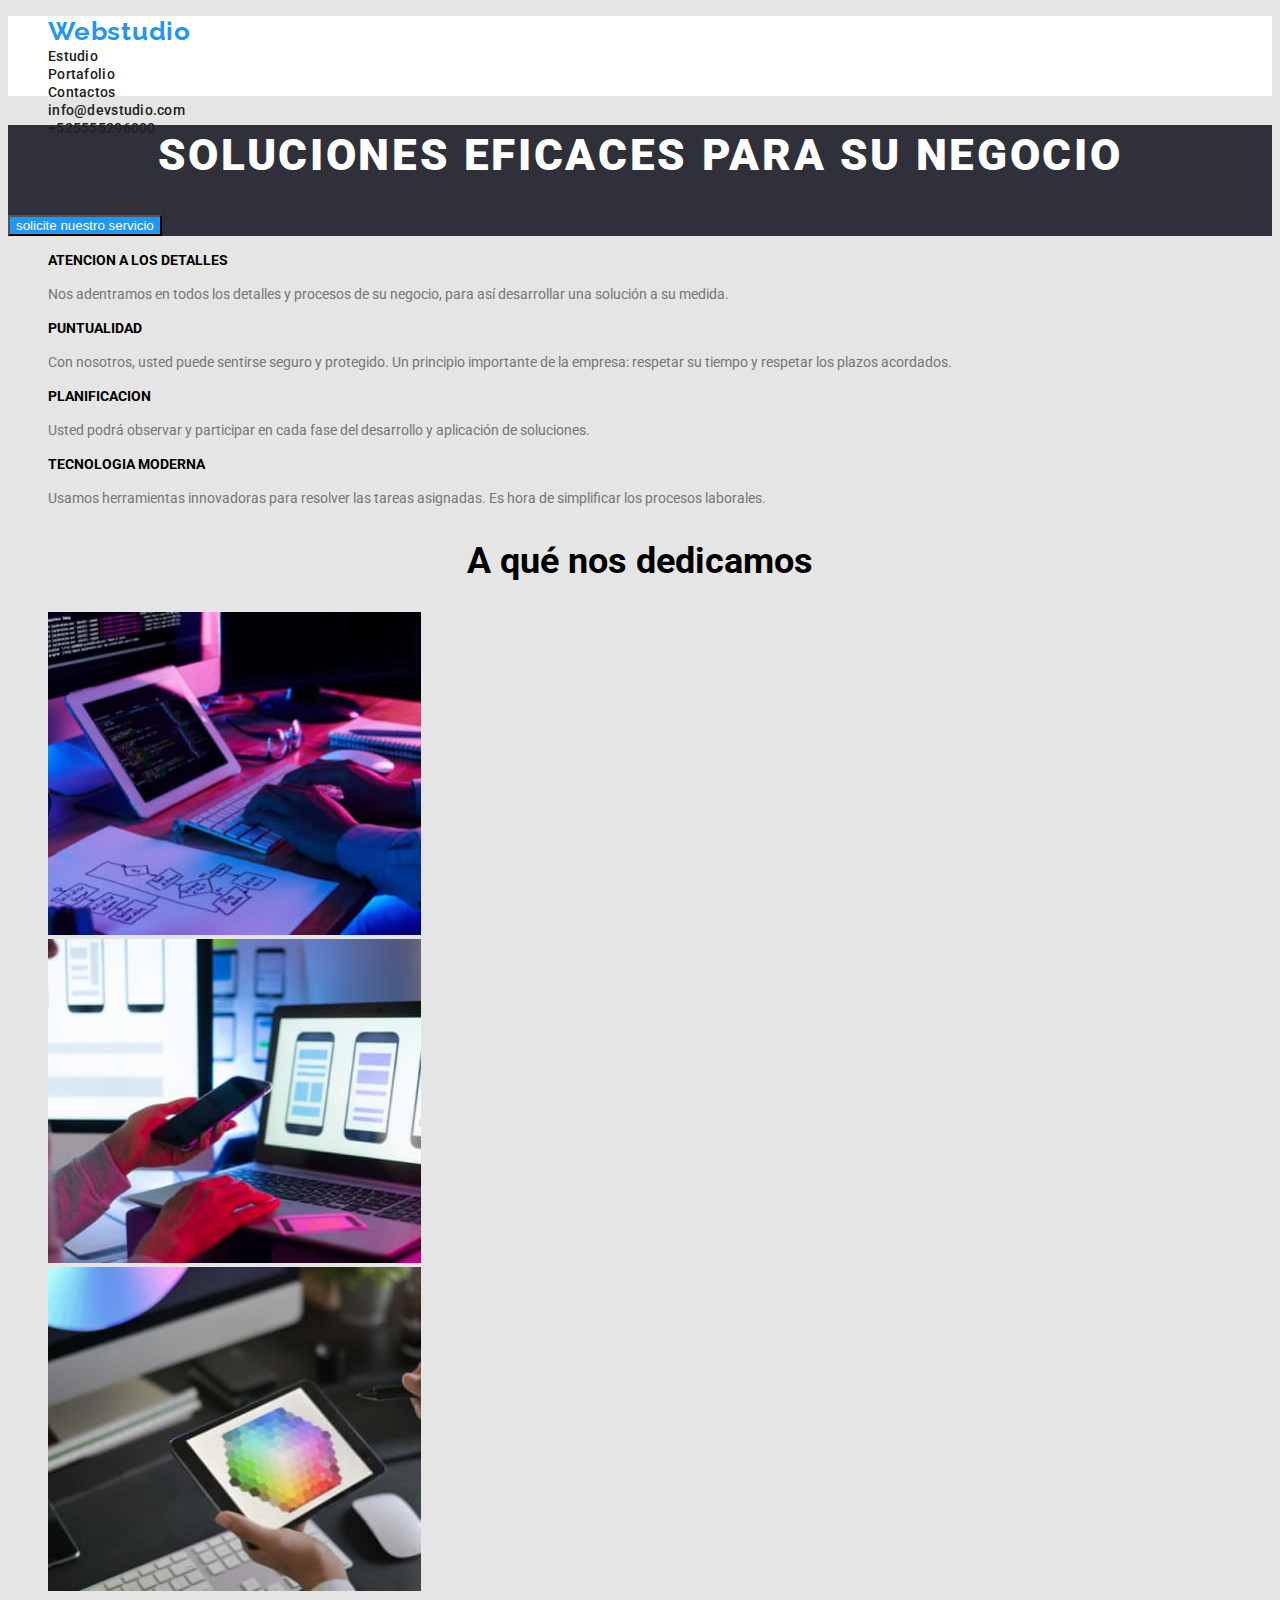
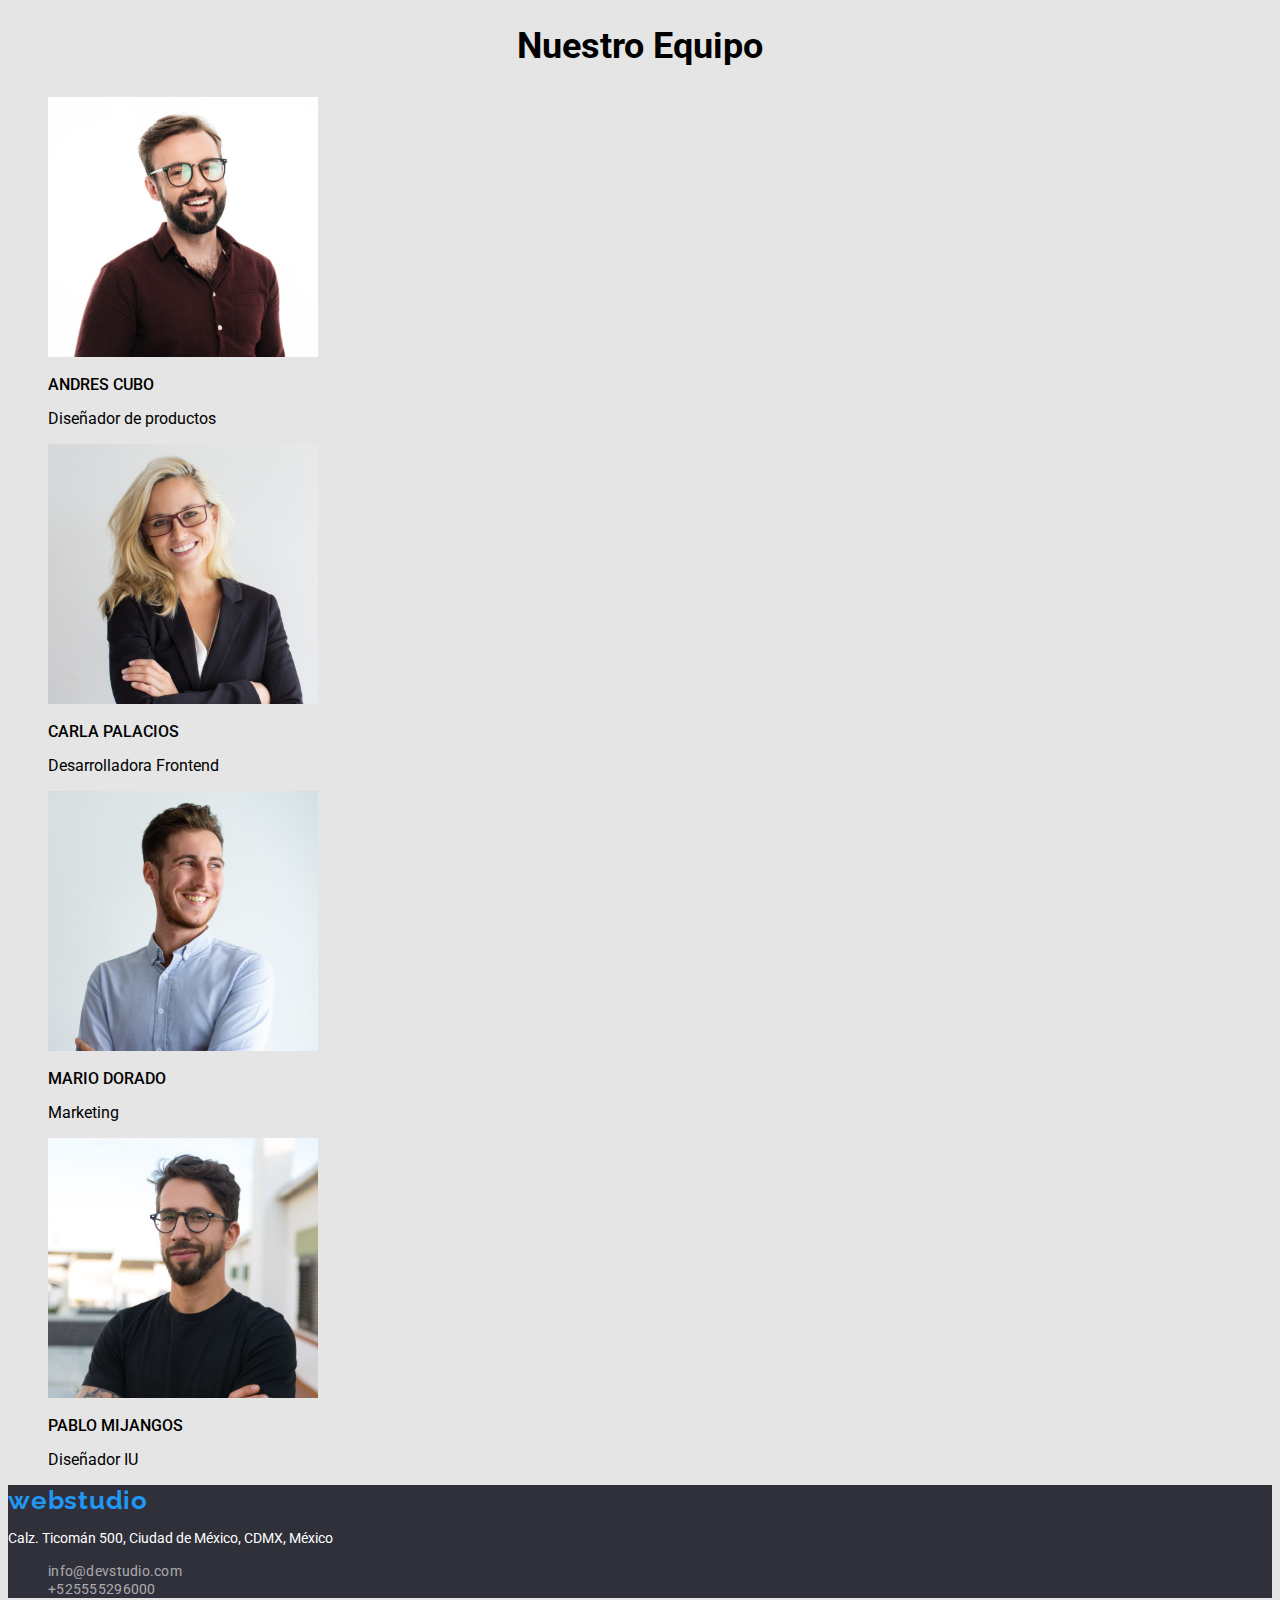
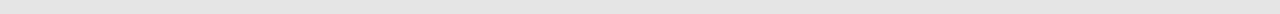
==== index.html @ c9ee7bdf "tarea segunda revision" ====
<!DOCTYPE html>
<html lang="en">
  <head>
    <meta charset="UTF-8" />
    <meta http-equiv="X-UA-Compatible" content="IE=edge" />
    <meta name="viewport" content="width=device-width, initial-scale=1.0" />
    <title>Devstudio</title>
    <link rel="stylesheet" href="./css/styles.css" />
    <!--carga la hoja de estilos de la pagina-->
    <!--carga de fuentes paginas-->
    <link
      href="https://fonts.googleapis.com/css2?family=Raleway:wght@400;700&family=Roboto:wght@400;500;700;900&display=swap"
      rel="stylesheet"
    />
  </head>
  <body>
    <header class="header">
      <!--contiene la navegacion principal de la pagina-->
      <nav class="navegacion-principal">
        <ul class="enlaces">
          <li><a class="webstudio" href="index.html">Webstudio</a></li>
          <li>
            <a href="studio.html" target="_blank" rel="noreferrer noopener"
              >Estudio</a
            >
          </li>
          <li>
            <a href="portafolio.html" target="_blank" rel="noreferrer noopener"
              >Portafolio</a
            >
          </li>
          <li>
            <a href="contactos.html" target="_blank" rel="noreferrer noopener"
              >Contactos</a
            >
          </li>
          <!--contiene el correo y el numero de contacto-->
          <li><a href="mailto:info@devstudio.com">info@devstudio.com</a></li>
          <li><a href="tel:+525555296000">+525555296000</a></li>
          <!--cierra el contenedor del correo y el numero de contacto-->
        </ul>
      </nav>
    </header>
    <!--cierra la navegacion principal de la pagina-->
    <main>
      <!--menu principal de la pagina-->
      <section class="seccion-principal">
        <!--<img src="./images/BgTitulo.jpg" alt="background titulo principal" />-->
        <h1>soluciones eficaces para su negocio</h1>
        <button class="servicio" type="button">
          solicite nuestro servicio
        </button>
      </section>
      <section class="Caracteristicas">
        <!--seccion servicios-->
        <ul class="cualidades">
          <li>
            <h3>atencion a los detalles</h3>
            <p>
              Nos adentramos en todos los detalles y procesos de su negocio,
              para así desarrollar una solución a su medida.
            </p>
          </li>
          <li>
            <h3>puntualidad</h3>
            <p>
              Con nosotros, usted puede sentirse seguro y protegido. Un
              principio importante de la empresa: respetar su tiempo y respetar
              los plazos acordados.
            </p>
          </li>
          <li>
            <h3>planificacion</h3>
            <p>
              Usted podrá observar y participar en cada fase del desarrollo y
              aplicación de soluciones.
            </p>
          </li>
          <li>
            <h3>tecnologia moderna</h3>
            <p>
              Usamos herramientas innovadoras para resolver las tareas
              asignadas. Es hora de simplificar los procesos laborales.
            </p>
          </li>
        </ul>
      </section>
      <!--cierra seccion servicios-->
      <div class="productos">
        <!--A qué nos dedicamos-->
        <h2>A qué nos dedicamos</h2>
        <ul class="imagenes-producto">
          <li>
            <img
              class="aplicaciones"
              src="./images/DiseñoWeb.jpg"
              alt="diseño_web"
            />
          </li>
          <li>
            <img
              class="aplicaciones"
              src="./images/DiseñoMobile.jpg"
              alt="aplicaciones_mobiles"
            />
          </li>
          <li>
            <img
              class="aplicaciones"
              src="./images/PantallaTactil.jpg"
              alt="pantalla_tactil"
            />
          </li>
        </ul>
        <!--cierra a qué nos dedicamos-->
      </div>

      <section class="nuestro-equipo">
        <h2>Nuestro Equipo</h2>
        <ul class="equipo">
          <li>
            <!--andres cubo-->
            <img
              class="integrantes-equipo"
              src="./images/AndresCubo.jpg"
              alt="AndresCubo"
            />
            <h3>Andres Cubo</h3>
            <p>Diseñador de productos</p>
          </li>

          <li>
            <img
              class="integrantes-equipo"
              src="./images/CarlaPalacios.jpg"
              alt="CarlaPalacios"
            />
            <h3>Carla Palacios</h3>
            <p>Desarrolladora Frontend</p>
          </li>
          <li>
            <!--mario dorado-->
            <img
              class="integrantes-equipo"
              src="./images/MarioDorado.jpg"
              alt="MarioDorado"
            />
            <h3>Mario Dorado</h3>
            <p>Marketing</p>
          </li>
          <li>
            <!--pablo mijangos-->
            <img
              class="integrantes-equipo"
              src="./images/PabloMijangos.jpg"
              alt="PabloMijangos"
            />
            <h3>Pablo Mijangos</h3>
            <p>Diseñador IU</p>
          </li>
        </ul>
      </section>
    </main>
    <!-- cierra el menu principal de la pagina-->
    <footer class="footer">
      <a class="webstudio" href="index.html">webstudio</a>
      <address>
        <p>Calz. Ticomán 500, Ciudad de México, CDMX, México</p>
        <ul class="contactos">
          <li>
            <a class="contactame" href="mailto:info@devstudio.com"
              >info@devstudio.com</a
            >
          </li>
          <li>
            <a class="contactame" href="tel:+525555296000">+525555296000</a>
          </li>
        </ul>
      </address>
    </footer>
  </body>
</html>
---- css/styles.css ----
:root{
    --colorfondopagina:#E5E5E5;
    --colorheader:#fff;
    --fuenteRaleway:font-family: 'Raleway', sans-serif;/*fuente de la cabecera de la pagina*/
    --fuentegeneral:font-family: 'Roboto', sans-serif;/*fuente general para la pagina*/
}
body{
    background-color: var(--colorfondopagina);
}
/*Estilos index.html*/
/*header*/
.header{
    max-width: 100%;
    height: 80px;
    left: 0px;
    top: 0px;
    background-color:var(--colorheader);

}
.enlaces{
    list-style-type: none;
    text-decoration: none;
   /*display: flex;*/
    justify-content:space-evenly;

}
a{
top: 32px;
font-family: 'Roboto';
font-style: normal;
font-weight: 500;
font-size: 14px;
line-height: 16px;
letter-spacing: 0.02em;
color: #212121;
list-style-type: none;
text-decoration: none;
}
a:hover{
    color:#2196f3;
}
.webstudio{
    width: 145px;
    height: 31px;
    left: 215px;
    top: 24px;
    font-family:'Raleway';;
    font-style: normal;
    font-weight:bold;
    font-size: 26px;
    line-height: 31px;
    text-align: right;
    letter-spacing: 0.03em;
    color: #2196f3;
}

/*seccion principal pagina*/
.seccion-principal{
    background-color: #2f303a;
}
h1{
font-family:'roboto';
font-style: normal;
font-weight: 900;
font-size: 44px;
line-height: 60px;
text-align: center;
letter-spacing: 0.06em;
text-transform: uppercase;
color: #FFFFFF;
}
.servicio{
    color: #FFFFFF;
    background-color: #2196f3;
}

/*servicios ofrecidos*/
.cualidades{
    list-style-type: none;
    text-decoration: none;
}
h3{
    font-family:'roboto';
    font-style: normal;
    font-weight: bold;
    font-size: 14px;
    line-height: 16px;
    text-transform: uppercase;
}
.cualidades p{
    font-family: 'roboto';
    font-style: normal;
    font-weight: 400;
    font-size: 14px;
    line-height: 24px;
    color: #757575;
}
/*productos*/
h2{
    font-family: 'Roboto';
font-style: normal;
font-weight: 700;
font-size: 36px;
line-height: 42px;
text-align: center;
}
.imagenes-producto{
   list-style-type: none;
}
.aplicaciones{
    width: 373.16px;
height: 323.7px;
}
   
   
/*nuestro equipo*/
.equipo{
    list-style-type: none;;
}
.integrantes-equipo {
       
         Width: 270px;;
         Height: 260px;
}
.nuestro-equipo h3{
font-family: 'Roboto';
font-style: normal;
font-weight: 500;
font-size: 16px;
}
.nuestro-equipo p{
    font-family: 'Roboto';
    font-style: normal;
    font-weight: 400;
    font-size: 16px;
    }
/*footer*/
.footer {
    background-color: #2f303a;
    
}
.footer p{
    font-family: 'Roboto';
    font-style: normal;
    font-weight: 400;
    font-size: 14px;
    color: #FFFFFF;
}
.contactos{
    list-style-type: none;
}
.contactame  {
color:rgba(255, 255, 255, 0.6);
font-family: 'Roboto';
font-style: normal;
font-weight: 400;
font-size: 14px;
font-style: normal;
font-weight: 400;
font-size: 14px;

}

/*estilos portafolio.html */
.botones-filtro{
    list-style-type: none;
    display: flex;
    align-items: center;
    justify-content:center;
}
.estilos-boton{
font-family: 'Roboto';
font-style: normal;
font-weight: 500;
font-size: 16px;
line-height: 26px;
}
.estilos-boton:hover{
    background-color: #2196F3;
    color: #FFFFFF;
}
.categorias{
    list-style-type: none;
}
h4{
    font-family: 'Roboto';
font-style: normal;
font-weight: 700;
font-size: 18px;
color: #212121;
}
.categorias p{
    font-family: 'Roboto';
font-style: normal;
font-weight: 400;
font-size: 16px;
}
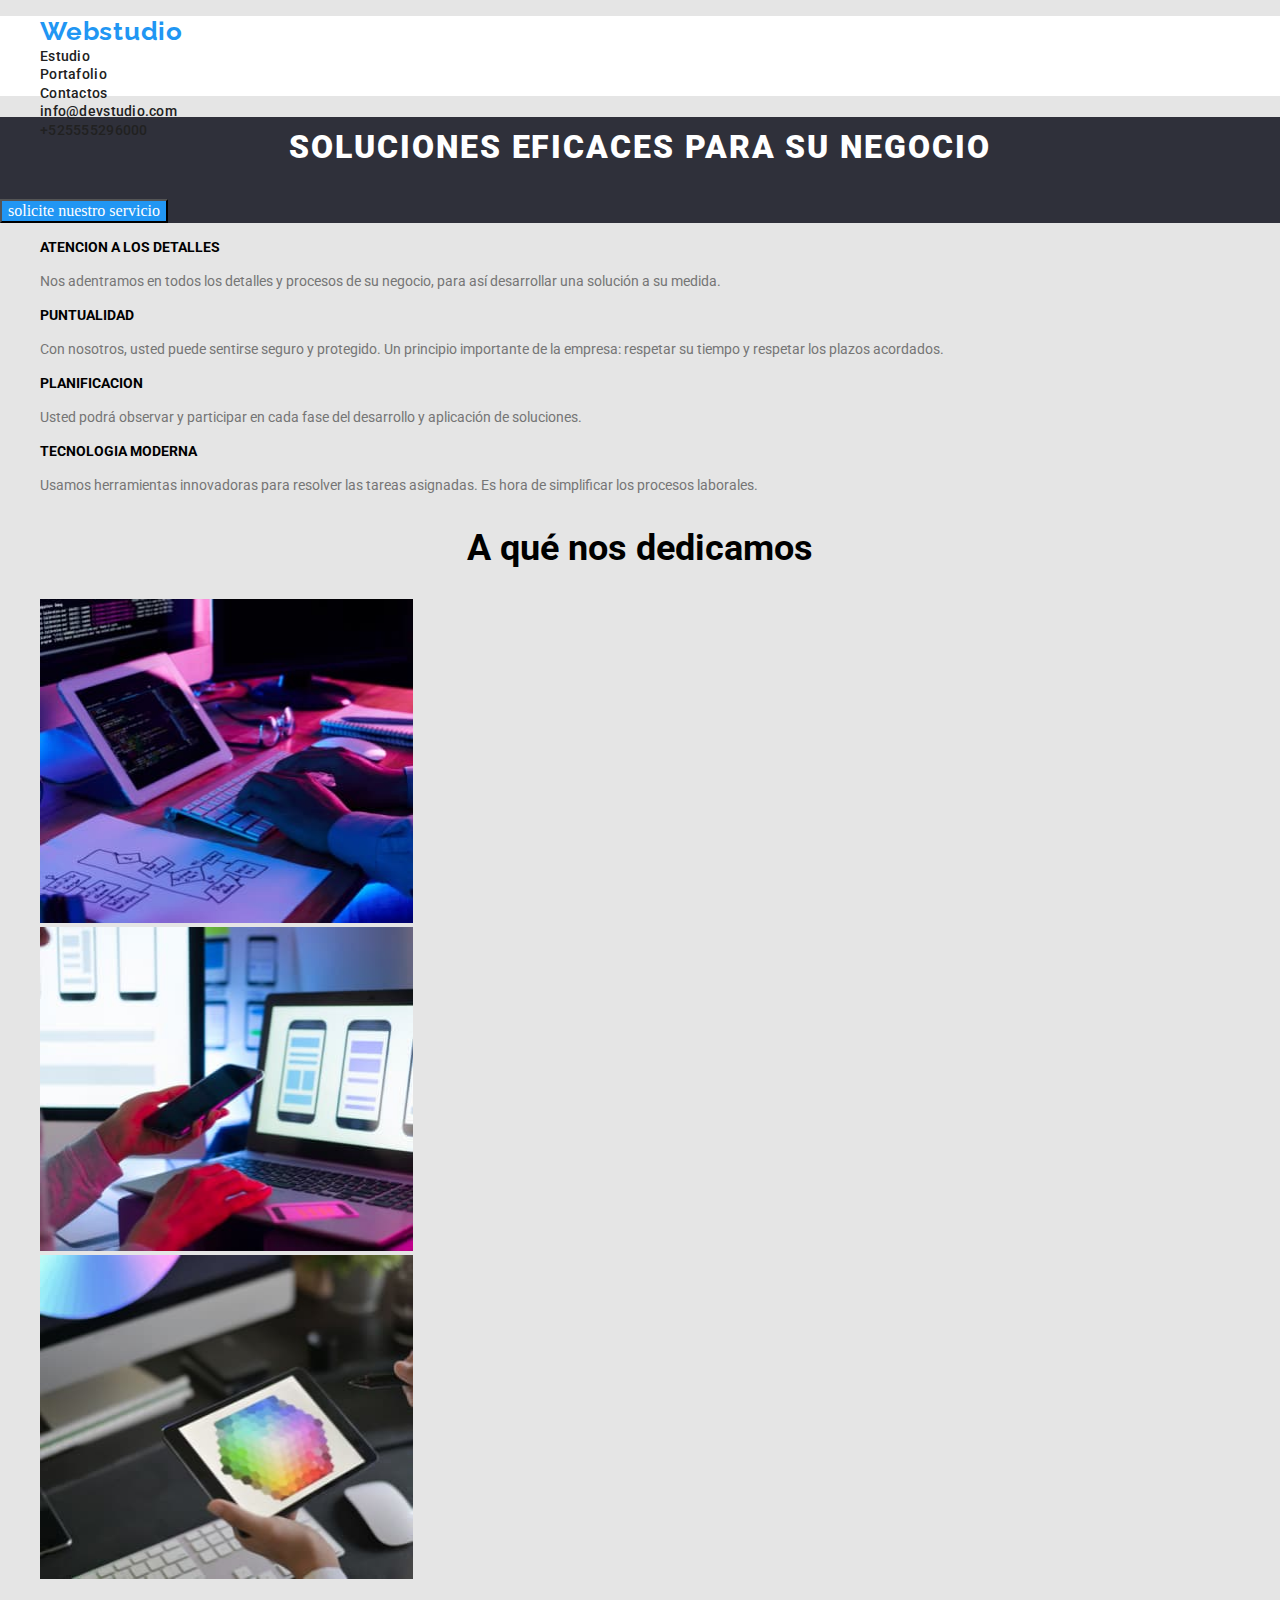
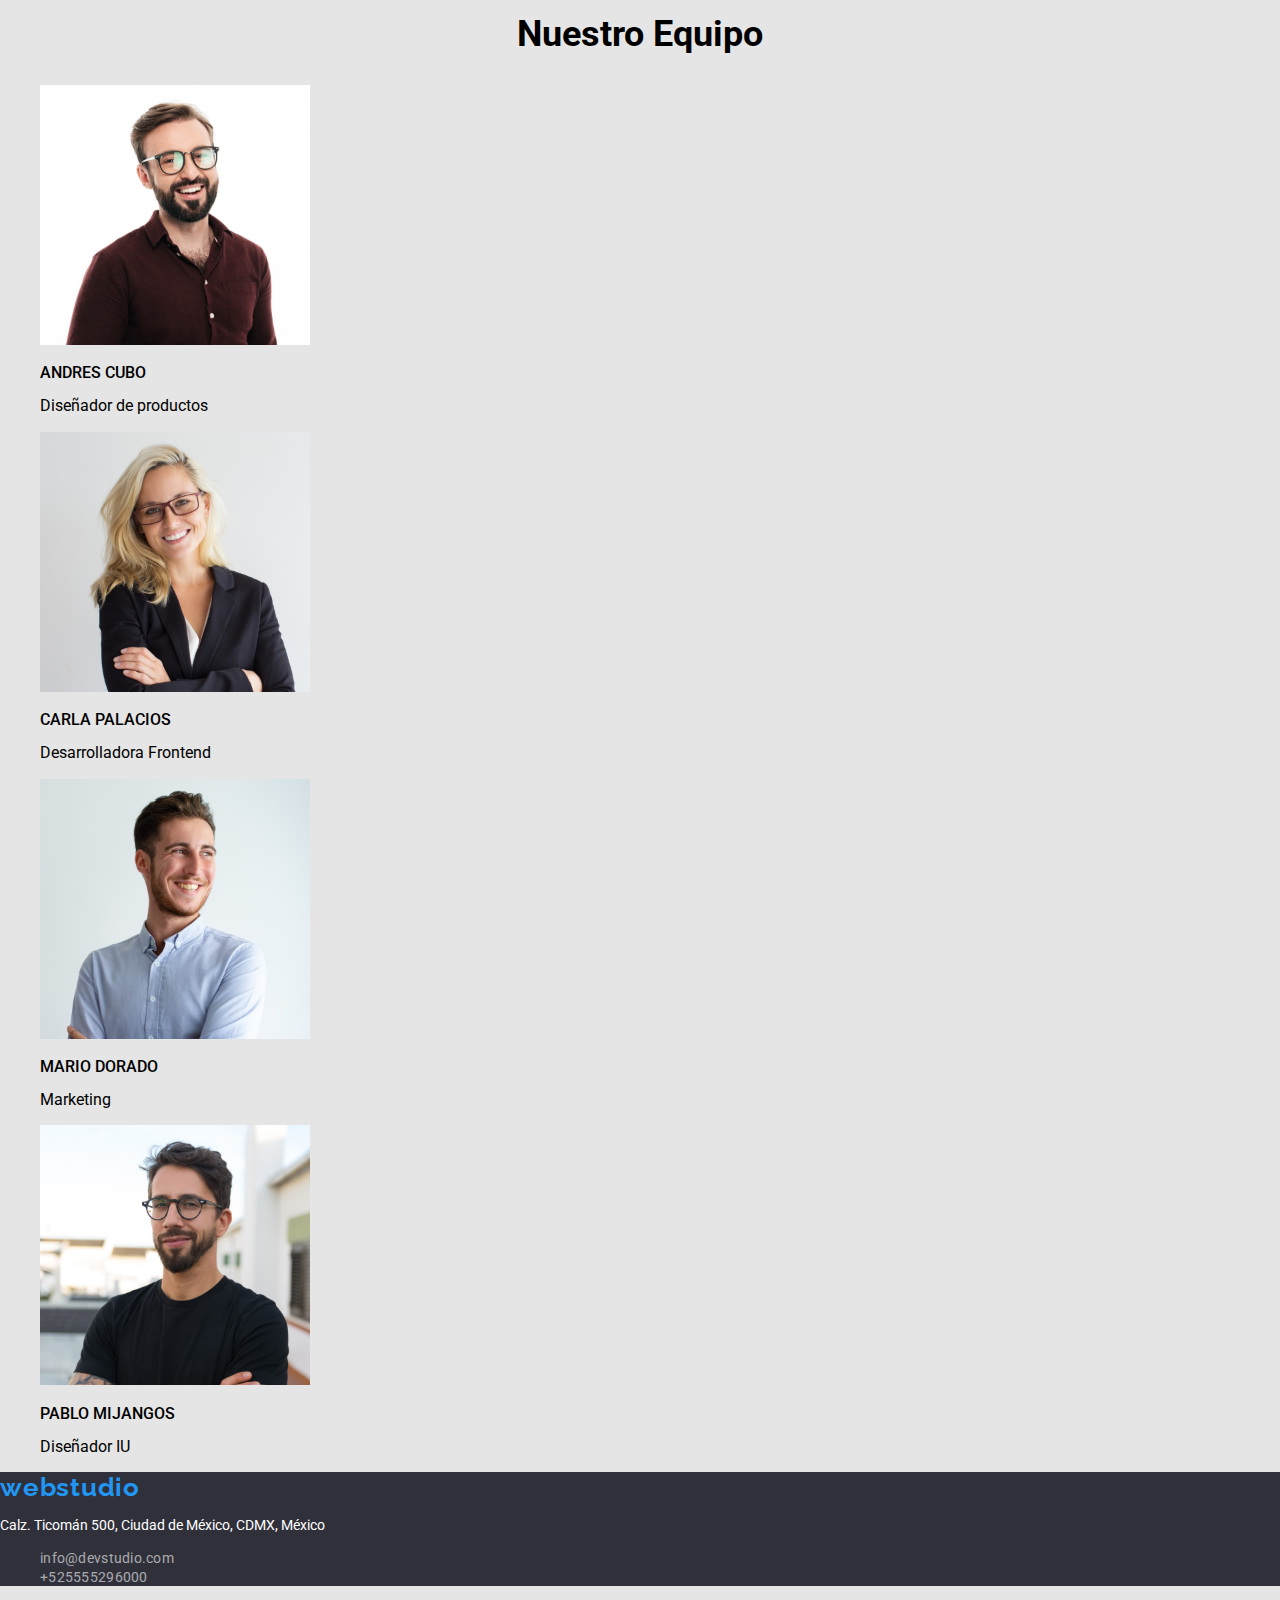
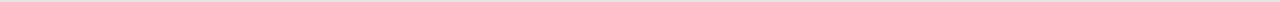
==== commit 673f23ea: "tercera-revision tarea dos" ====
--- a/index.html
+++ b/index.html
@@ -12,7 +12,10 @@
       href="https://fonts.googleapis.com/css2?family=Raleway:wght@400;700&family=Roboto:wght@400;500;700;900&display=swap"
       rel="stylesheet"
     />
+    <!--arcchivo normalize-->
+    <link rel="stylesheet" href="./css/normalize.css" />
   </head>
+  <!---------------------------------------------------------------------------------------------------->
   <body>
     <header class="header">
       <!--contiene la navegacion principal de la pagina-->
@@ -42,6 +45,7 @@
       </nav>
     </header>
     <!--cierra la navegacion principal de la pagina-->
+    <!---------------------------------------------------------------------------------------------------->
     <main>
       <!--menu principal de la pagina-->
       <section class="seccion-principal">
@@ -162,6 +166,7 @@
       </section>
     </main>
     <!-- cierra el menu principal de la pagina-->
+    <!---------------------------------------------------------------------------------------------------->
     <footer class="footer">
       <a class="webstudio" href="index.html">webstudio</a>
       <address>
@@ -178,5 +183,6 @@
         </ul>
       </address>
     </footer>
+    <!---------------------------------------------------------------------------------------------------->
   </body>
 </html>
--- a/css/styles.css
+++ b/css/styles.css
@@ -165,15 +165,20 @@
 .botones-filtro{
     list-style-type: none;
     display: flex;
-    align-items: center;
     justify-content:center;
-}
+    
+    padding: 10px;
+    gap: 20px;
+
+}
+
 .estilos-boton{
 font-family: 'Roboto';
 font-style: normal;
 font-weight: 500;
 font-size: 16px;
 line-height: 26px;
+
 }
 .estilos-boton:hover{
     background-color: #2196F3;
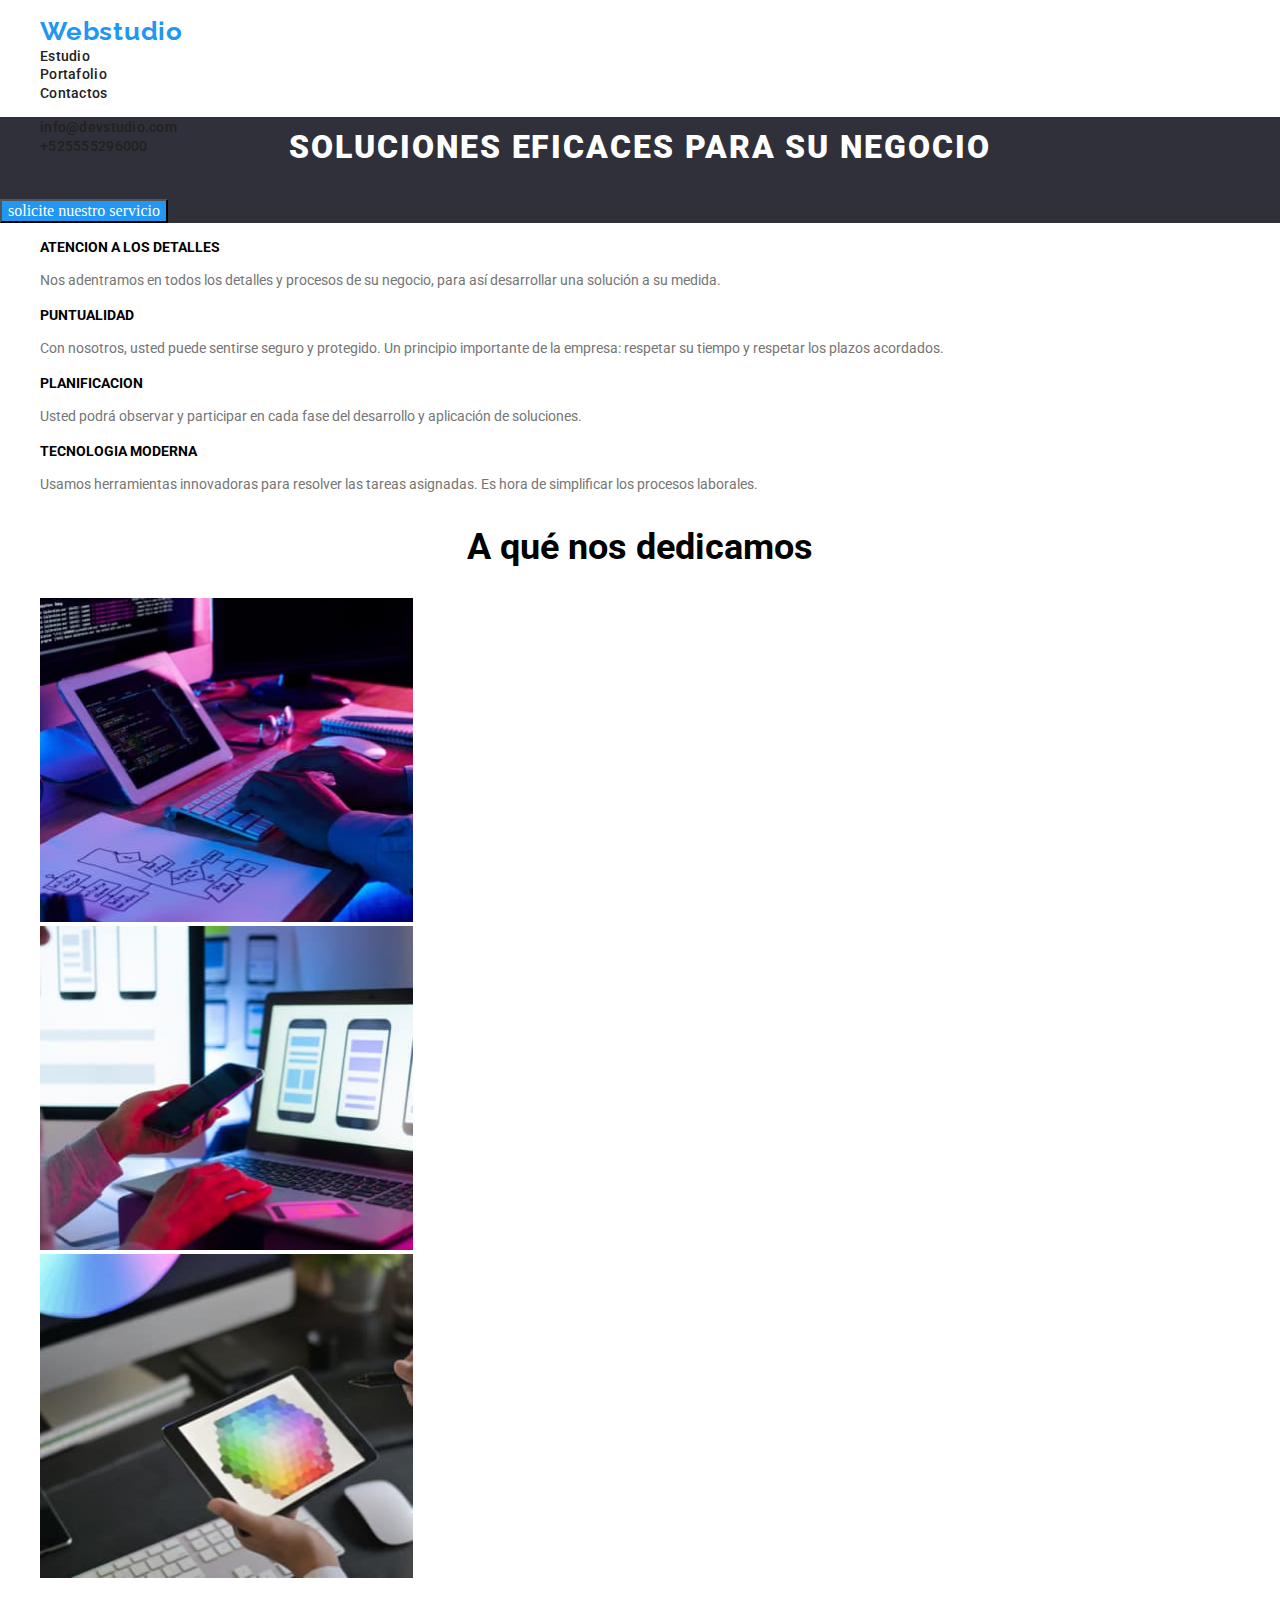
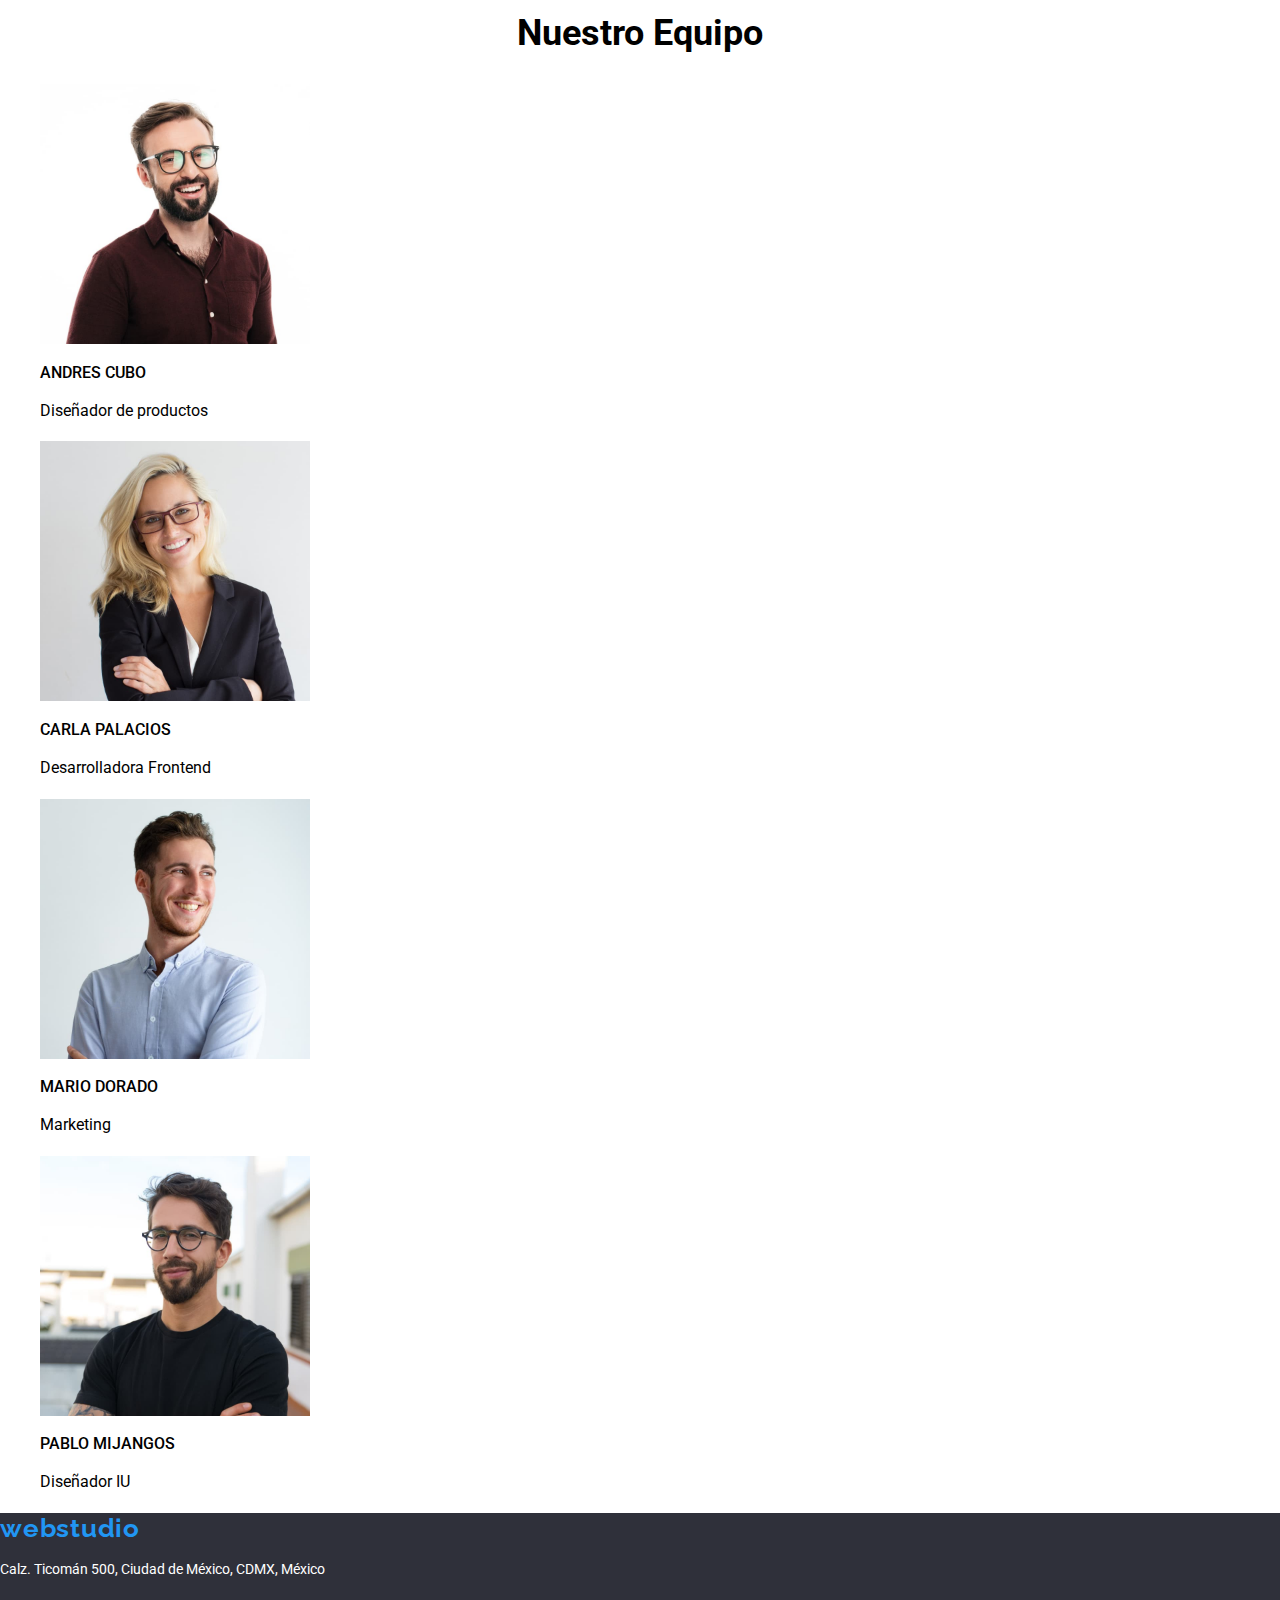
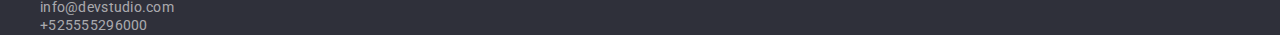
==== commit 80a228fd: "tercera revision tarea dos" ====
--- a/index.html
+++ b/index.html
@@ -21,27 +21,31 @@
       <!--contiene la navegacion principal de la pagina-->
       <nav class="navegacion-principal">
         <ul class="enlaces">
-          <li><a class="webstudio" href="index.html">Webstudio</a></li>
           <li>
-            <a href="studio.html" target="_blank" rel="noreferrer noopener"
+            <a class="webstudio" href="./index.html" rel="noreferrer noopener"
+              >Webstudio</a
+            >
+          </li>
+          <li>
+            <a href="./studio.html" target="_blank" rel="noreferrer noopener"
               >Estudio</a
             >
           </li>
           <li>
-            <a href="portafolio.html" target="_blank" rel="noreferrer noopener"
-              >Portafolio</a
-            >
+            <a href="./portafolio.html"target="_blank"rel="noreferrer noopener">Portafolio</a>
           </li>
-          <li>
-            <a href="contactos.html" target="_blank" rel="noreferrer noopener"
+         <li>
+            <a href="./contactos.html" target="_blank" rel="noreferrer noopener"
               >Contactos</a
             >
           </li>
+        </ul>
+        <ul class="contactos">
           <!--contiene el correo y el numero de contacto-->
           <li><a href="mailto:info@devstudio.com">info@devstudio.com</a></li>
           <li><a href="tel:+525555296000">+525555296000</a></li>
-          <!--cierra el contenedor del correo y el numero de contacto-->
         </ul>
+        <!--cierra el contenedor del correo y el numero de contacto-->
       </nav>
     </header>
     <!--cierra la navegacion principal de la pagina-->
@@ -51,7 +55,7 @@
       <section class="seccion-principal">
         <!--<img src="./images/BgTitulo.jpg" alt="background titulo principal" />-->
         <h1>soluciones eficaces para su negocio</h1>
-        <button class="servicio" type="button">
+        <button  class="servicio"  type="button">
           solicite nuestro servicio
         </button>
       </section>
--- a/css/styles.css
+++ b/css/styles.css
@@ -1,28 +1,51 @@
 :root{
-    --colorfondopagina:#E5E5E5;
+    --colorfondopagina:#FFFFFF;
     --colorheader:#fff;
     --fuenteRaleway:font-family: 'Raleway', sans-serif;/*fuente de la cabecera de la pagina*/
     --fuentegeneral:font-family: 'Roboto', sans-serif;/*fuente general para la pagina*/
 }
 body{
+    
     background-color: var(--colorfondopagina);
-}
+    
+}
+
 /*Estilos index.html*/
 /*header*/
 .header{
-    max-width: 100%;
+    width: 1600px;
     height: 80px;
     left: 0px;
     top: 0px;
     background-color:var(--colorheader);
-
-}
+    
+}
+/* .navegacion-principal{
+    display:flex;
+    justify-content: space-evenly;
+
+} */
 .enlaces{
+
+    /* display:flex;
+    justify-content: space-evenly;
+    align-items: center;
+    padding: 1rem ; */
     list-style-type: none;
     text-decoration: none;
-   /*display: flex;*/
-    justify-content:space-evenly;
-
+    
+}
+
+.contactos{
+
+        /* display:flex;
+        justify-content: space-evenly;
+        align-items: center;
+        padding: 1rem; */
+    list-style-type: none;
+    text-decoration: none;
+    
+    
 }
 a{
 top: 32px;
@@ -33,17 +56,20 @@
 line-height: 16px;
 letter-spacing: 0.02em;
 color: #212121;
+
 list-style-type: none;
 text-decoration: none;
 }
 a:hover{
     color:#2196f3;
 }
+a:focus {
+color: #2196F3;
+}
+a:active{
+    color:#2196F3;
+}
 .webstudio{
-    width: 145px;
-    height: 31px;
-    left: 215px;
-    top: 24px;
     font-family:'Raleway';;
     font-style: normal;
     font-weight:bold;
@@ -72,6 +98,7 @@
 .servicio{
     color: #FFFFFF;
     background-color: #2196f3;
+    cursor: pointer;
 }
 
 /*servicios ofrecidos*/
@@ -92,7 +119,7 @@
     font-style: normal;
     font-weight: 400;
     font-size: 14px;
-    line-height: 24px;
+    line-height: 1.7;
     color: #757575;
 }
 /*productos*/
@@ -133,6 +160,8 @@
     font-style: normal;
     font-weight: 400;
     font-size: 16px;
+    line-height: 1.8;
+
     }
 /*footer*/
 .footer {
@@ -144,6 +173,7 @@
     font-style: normal;
     font-weight: 400;
     font-size: 14px;
+    line-height: 1.7;
     color: #FFFFFF;
 }
 .contactos{
@@ -178,14 +208,16 @@
 font-weight: 500;
 font-size: 16px;
 line-height: 26px;
+cursor: pointer;
 
 }
 .estilos-boton:hover{
     background-color: #2196F3;
     color: #FFFFFF;
 }
-.categorias{
-    list-style-type: none;
+.lista-tarjetas{
+    list-style-type: none;
+    
 }
 h4{
     font-family: 'Roboto';
@@ -195,8 +227,9 @@
 color: #212121;
 }
 .categorias p{
-    font-family: 'Roboto';
+font-family: 'Roboto';
 font-style: normal;
 font-weight: 400;
 font-size: 16px;
+line-height: 1.9;
 }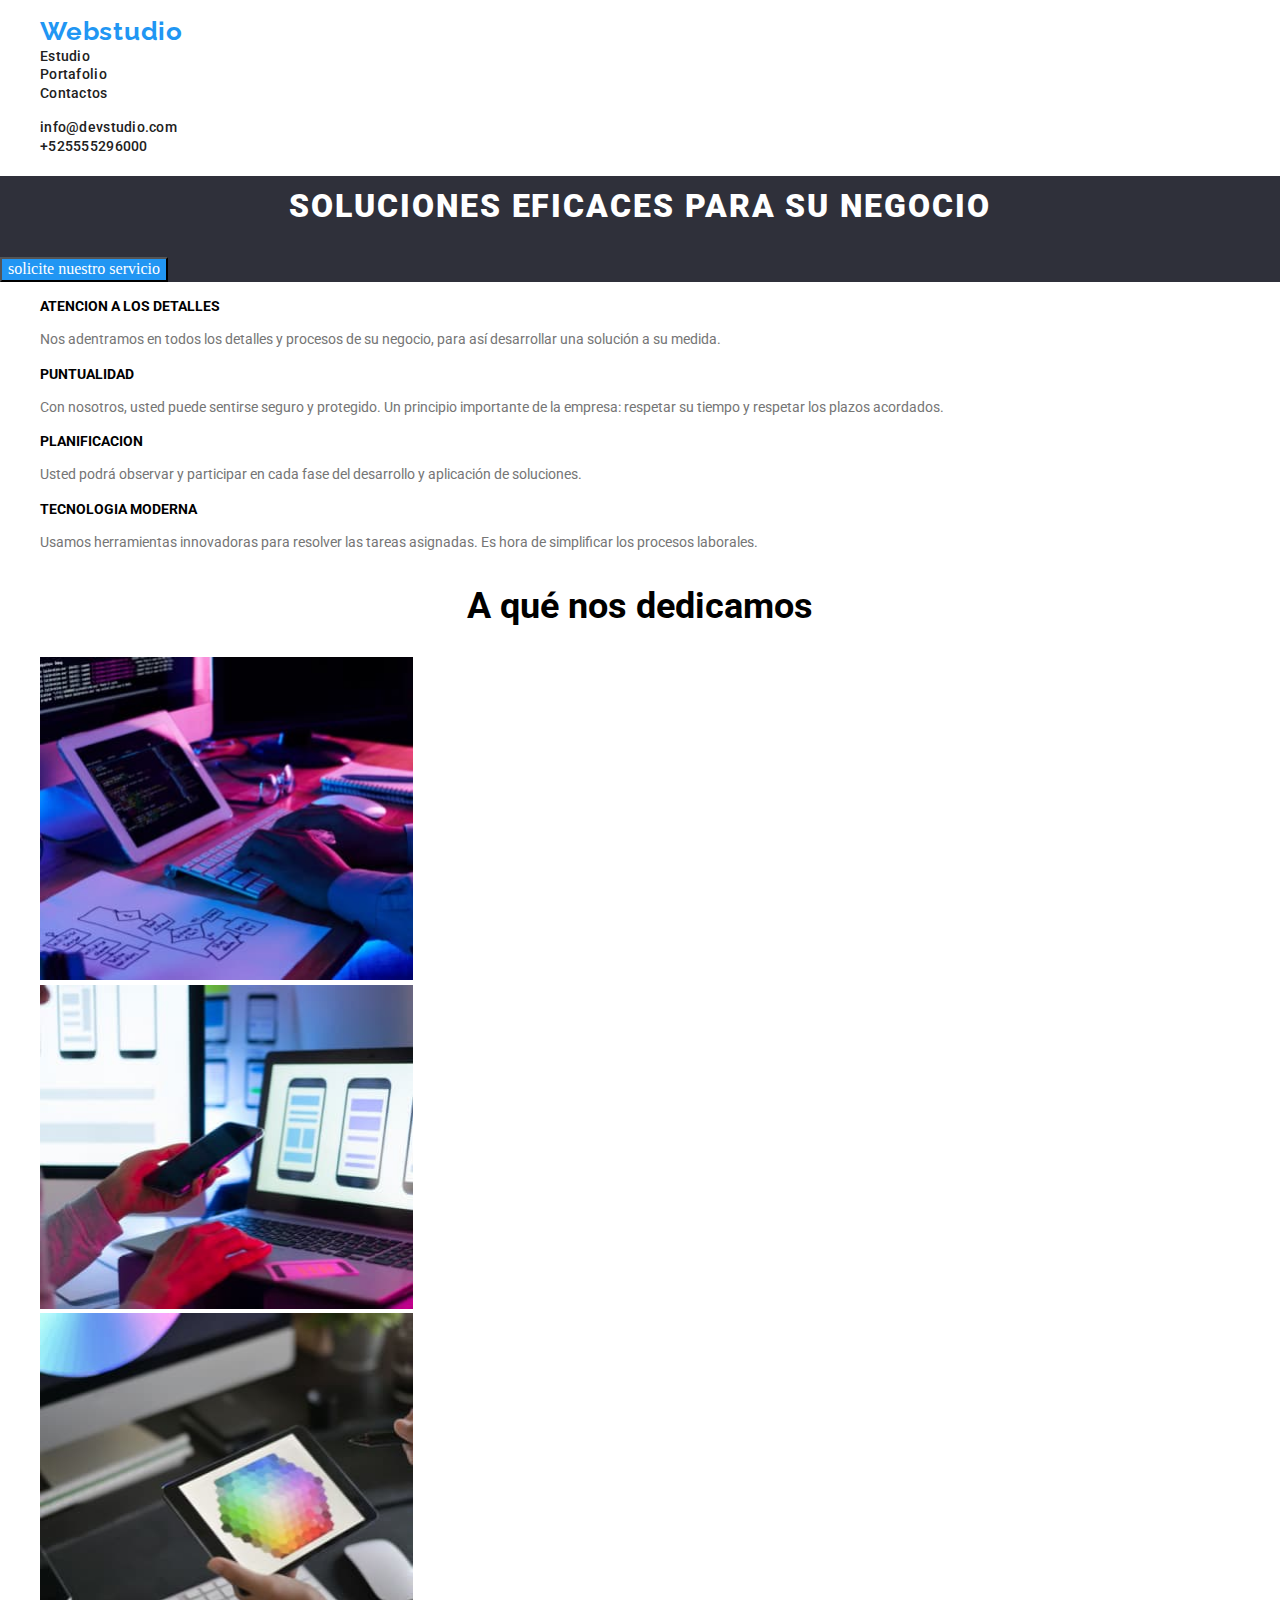
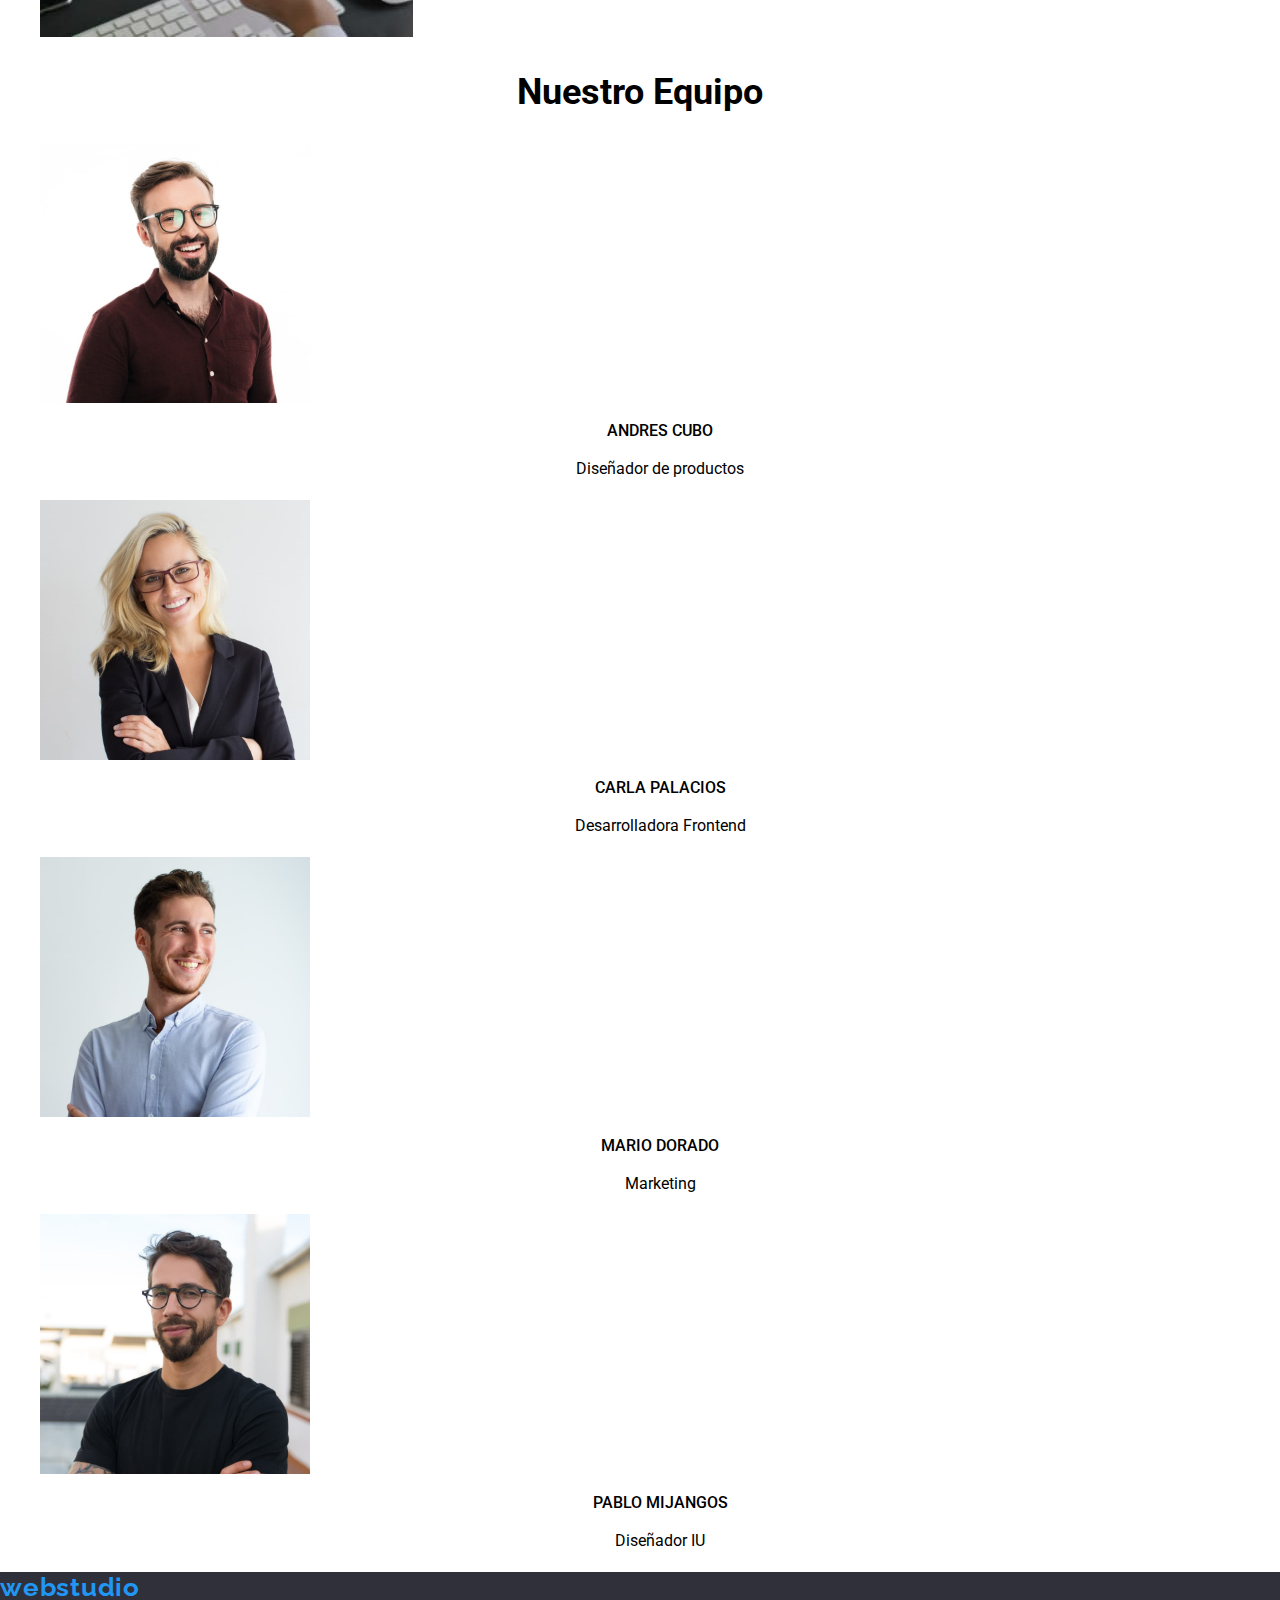
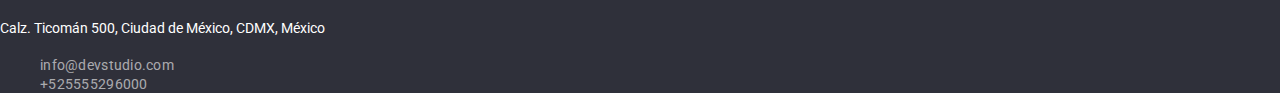
==== commit 065e9f46: "Cuarta-revision tarea dos" ====
--- a/index.html
+++ b/index.html
@@ -27,15 +27,15 @@
             >
           </li>
           <li>
-            <a href="./studio.html" target="_blank" rel="noreferrer noopener"
+            <a href="./studio.html"  rel="noreferrer noopener"
               >Estudio</a
             >
           </li>
           <li>
-            <a href="./portafolio.html"target="_blank"rel="noreferrer noopener">Portafolio</a>
+            <a href="./portafolio.html"rel="noreferrer noopener">Portafolio</a>
           </li>
          <li>
-            <a href="./contactos.html" target="_blank" rel="noreferrer noopener"
+            <a href="./contactos.html"  rel="noreferrer noopener"
               >Contactos</a
             >
           </li>
--- a/css/styles.css
+++ b/css/styles.css
@@ -15,9 +15,8 @@
 .header{
     width: 1600px;
     height: 80px;
-    left: 0px;
-    top: 0px;
     background-color:var(--colorheader);
+    
     
 }
 /* .navegacion-principal{
@@ -83,6 +82,7 @@
 /*seccion principal pagina*/
 .seccion-principal{
     background-color: #2f303a;
+    margin-top: 80px;
 }
 h1{
 font-family:'roboto';
@@ -152,6 +152,7 @@
 .nuestro-equipo h3{
 font-family: 'Roboto';
 font-style: normal;
+text-align: center;;
 font-weight: 500;
 font-size: 16px;
 }
@@ -161,11 +162,13 @@
     font-weight: 400;
     font-size: 16px;
     line-height: 1.8;
+    text-align: center;;
 
     }
 /*footer*/
 .footer {
     background-color: #2f303a;
+    top:80x;
     
 }
 .footer p{
@@ -194,11 +197,12 @@
 /*estilos portafolio.html */
 .botones-filtro{
     list-style-type: none;
-    display: flex;
+    margin-top: 80px;
+    /* display: flex;
     justify-content:center;
     
     padding: 10px;
-    gap: 20px;
+    gap: 20px; */
 
 }
 
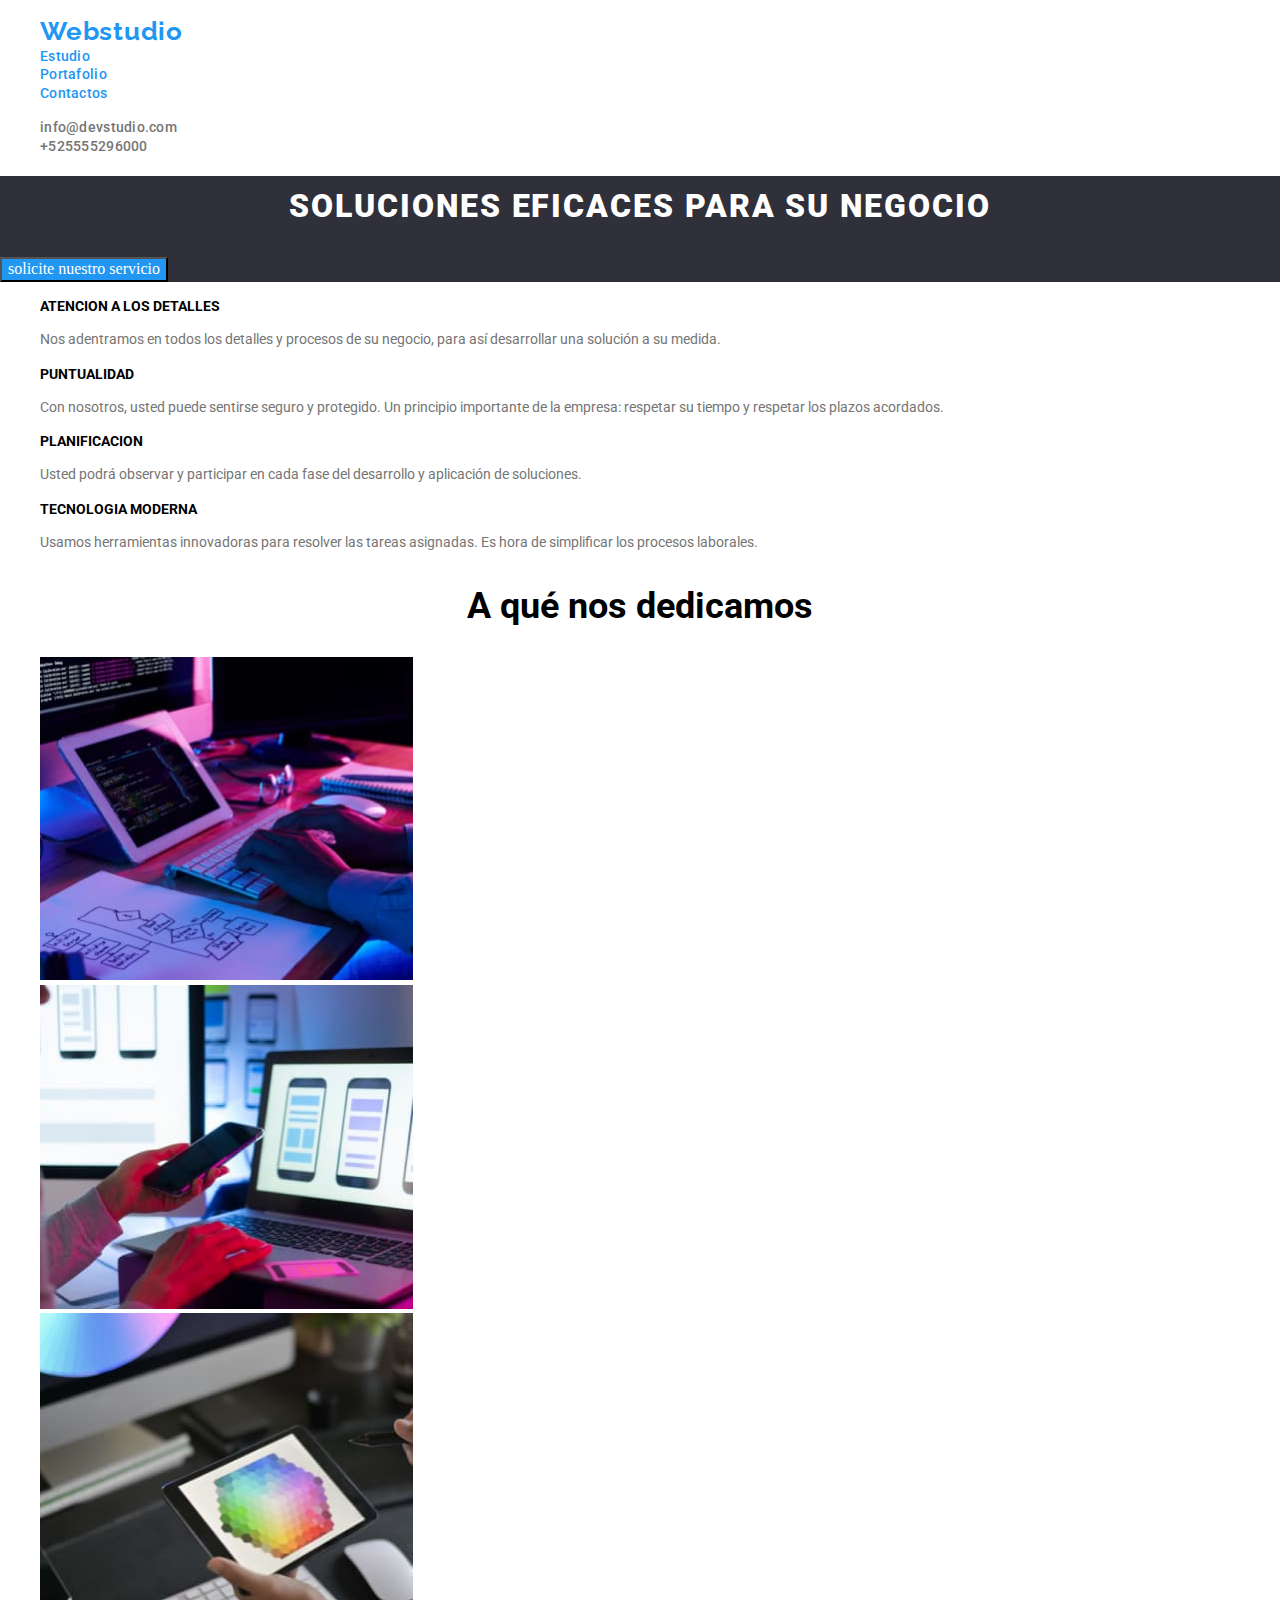
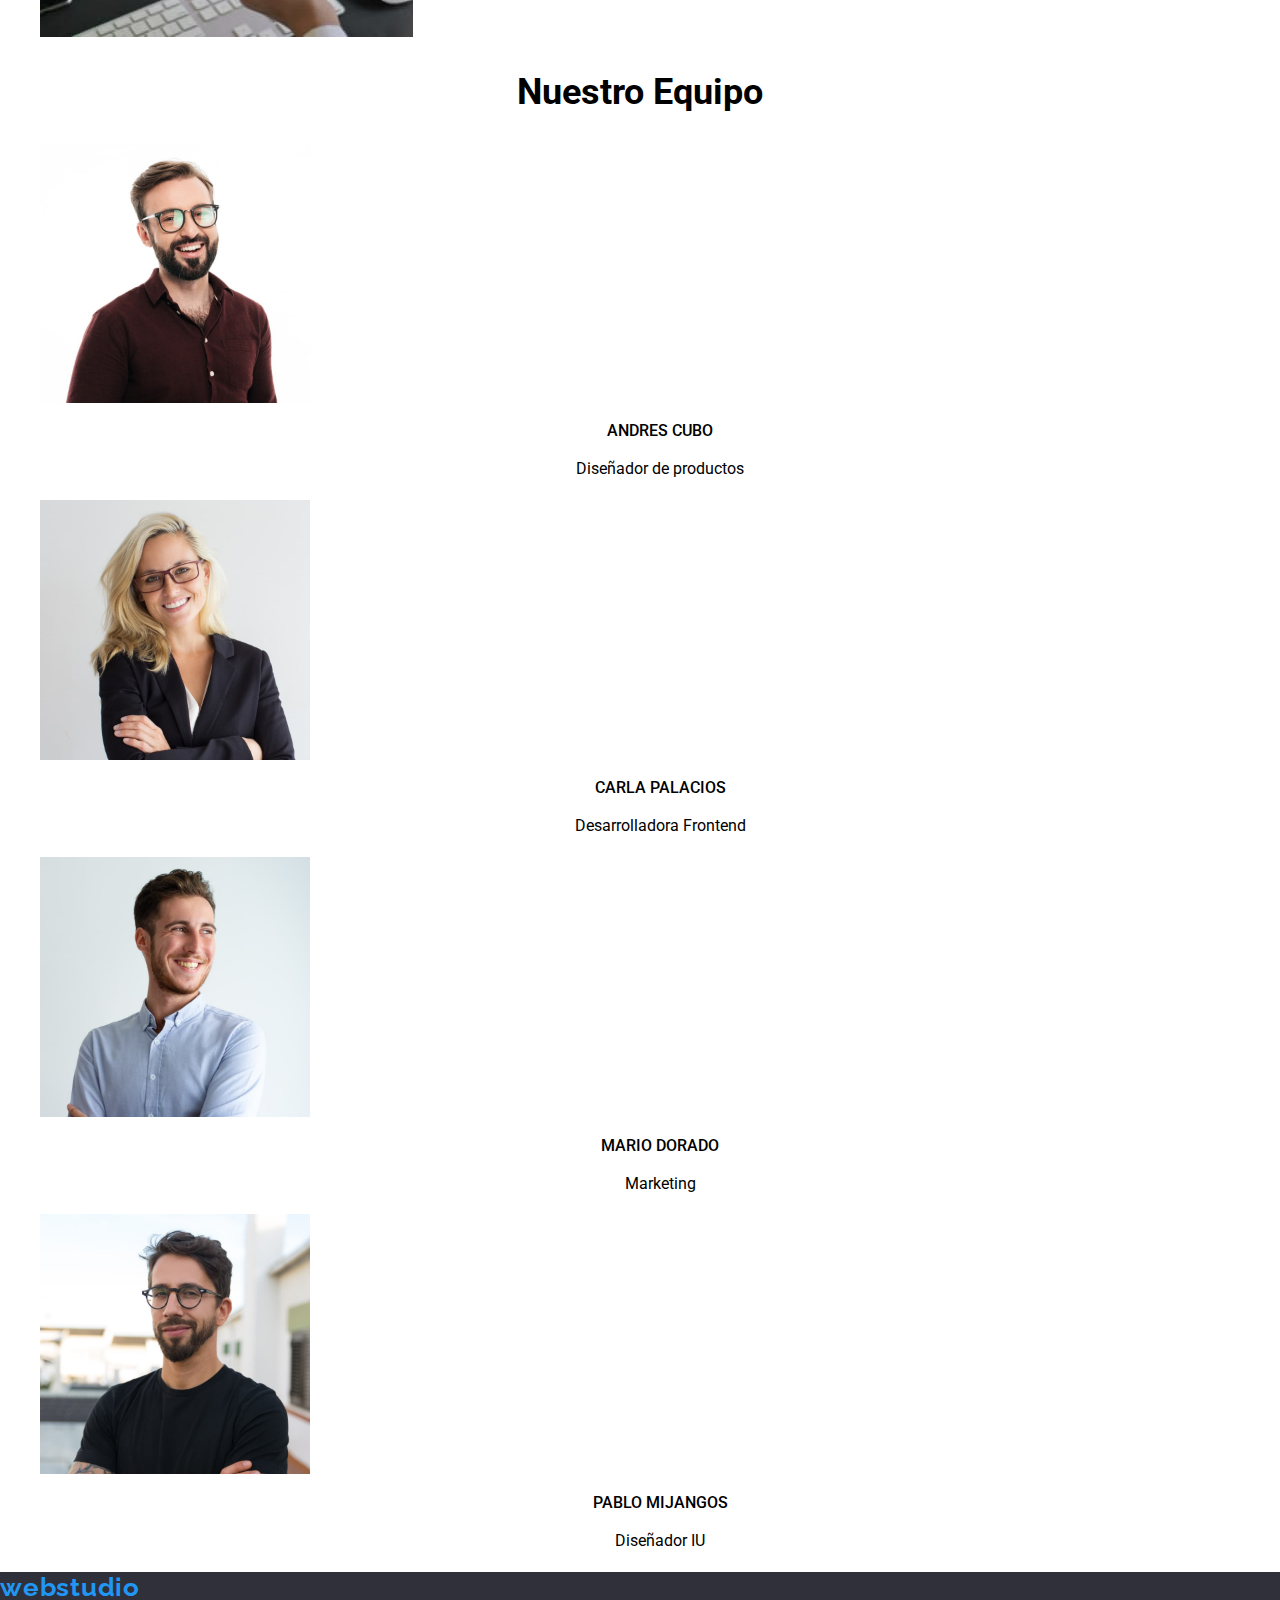
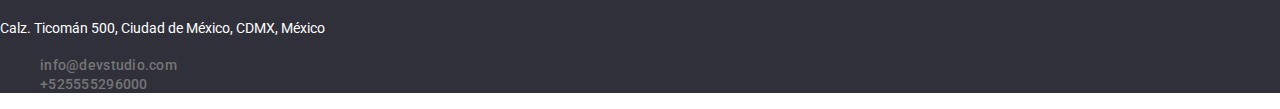
==== commit 285ceab1: "novena revision tarea dos" ====
--- a/index.html
+++ b/index.html
@@ -27,15 +27,26 @@
             >
           </li>
           <li>
-            <a href="./studio.html"  rel="noreferrer noopener"
+            <a
+              class="pagina-activa"
+              href="./studio.html"
+              rel="noreferrer noopener"
               >Estudio</a
             >
           </li>
           <li>
-            <a href="./portafolio.html"rel="noreferrer noopener">Portafolio</a>
-          </li>
-         <li>
-            <a href="./contactos.html"  rel="noreferrer noopener"
+            <a
+              class="pagina-activa"
+              href="./portafolio.html"
+              rel="noreferrer noopener"
+              >Portafolio</a
+            >
+          </li>
+          <li>
+            <a
+              class="pagina-activa"
+              href="./index.html"
+              rel="noreferrer noopener"
               >Contactos</a
             >
           </li>
@@ -55,7 +66,7 @@
       <section class="seccion-principal">
         <!--<img src="./images/BgTitulo.jpg" alt="background titulo principal" />-->
         <h1>soluciones eficaces para su negocio</h1>
-        <button  class="servicio"  type="button">
+        <button class="servicio" type="button">
           solicite nuestro servicio
         </button>
       </section>
--- a/css/styles.css
+++ b/css/styles.css
@@ -7,7 +7,6 @@
 body{
     
     background-color: var(--colorfondopagina);
-    
 }
 
 /*Estilos index.html*/
@@ -62,9 +61,11 @@
 a:hover{
     color:#2196f3;
 }
-a:focus {
+.pagina-activa:focus {
 color: #2196F3;
 }
+.pagina-activa {
+    color: #2196F3;}
 a:active{
     color:#2196F3;
 }
@@ -78,6 +79,17 @@
     letter-spacing: 0.03em;
     color: #2196f3;
 }
+.contactos a{
+    font-family: 'Roboto';
+    font-style: normal;
+    font-weight: 500;
+    font-size: 14px;
+    line-height: 16px;
+    letter-spacing: 0.02em;
+    color:#757575;
+    list-style-type: none;
+    text-decoration: none;
+    }
 
 /*seccion principal pagina*/
 .seccion-principal{
@@ -177,6 +189,7 @@
     font-weight: 400;
     font-size: 14px;
     line-height: 1.7;
+    text-align: left;
     color: #FFFFFF;
 }
 .contactos{
@@ -213,6 +226,9 @@
 font-size: 16px;
 line-height: 26px;
 cursor: pointer;
+margin:1px;
+border-style: none;
+outline: none;
 
 }
 .estilos-boton:hover{
@@ -224,13 +240,13 @@
     
 }
 h4{
-    font-family: 'Roboto';
+font-family: 'Roboto';
 font-style: normal;
 font-weight: 700;
 font-size: 18px;
 color: #212121;
 }
-.categorias p{
+.lista-tarjetas p{
 font-family: 'Roboto';
 font-style: normal;
 font-weight: 400;
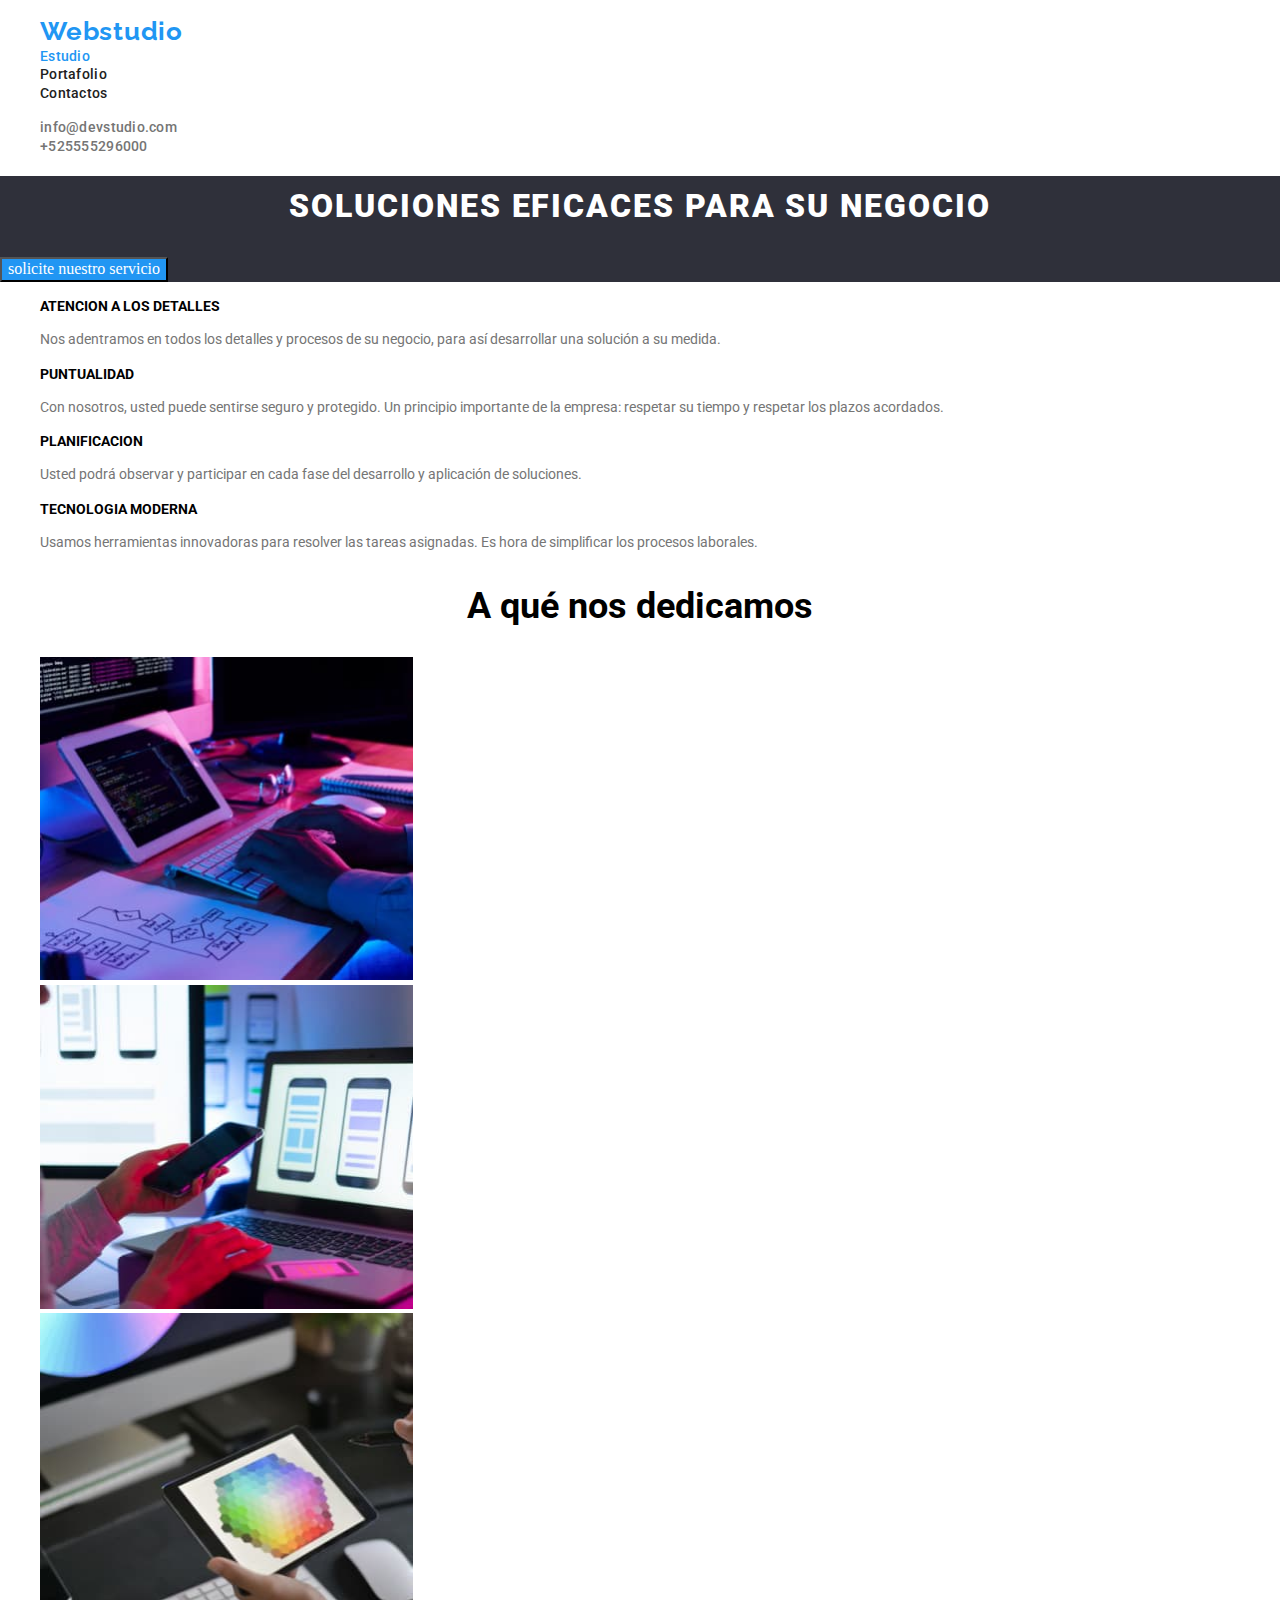
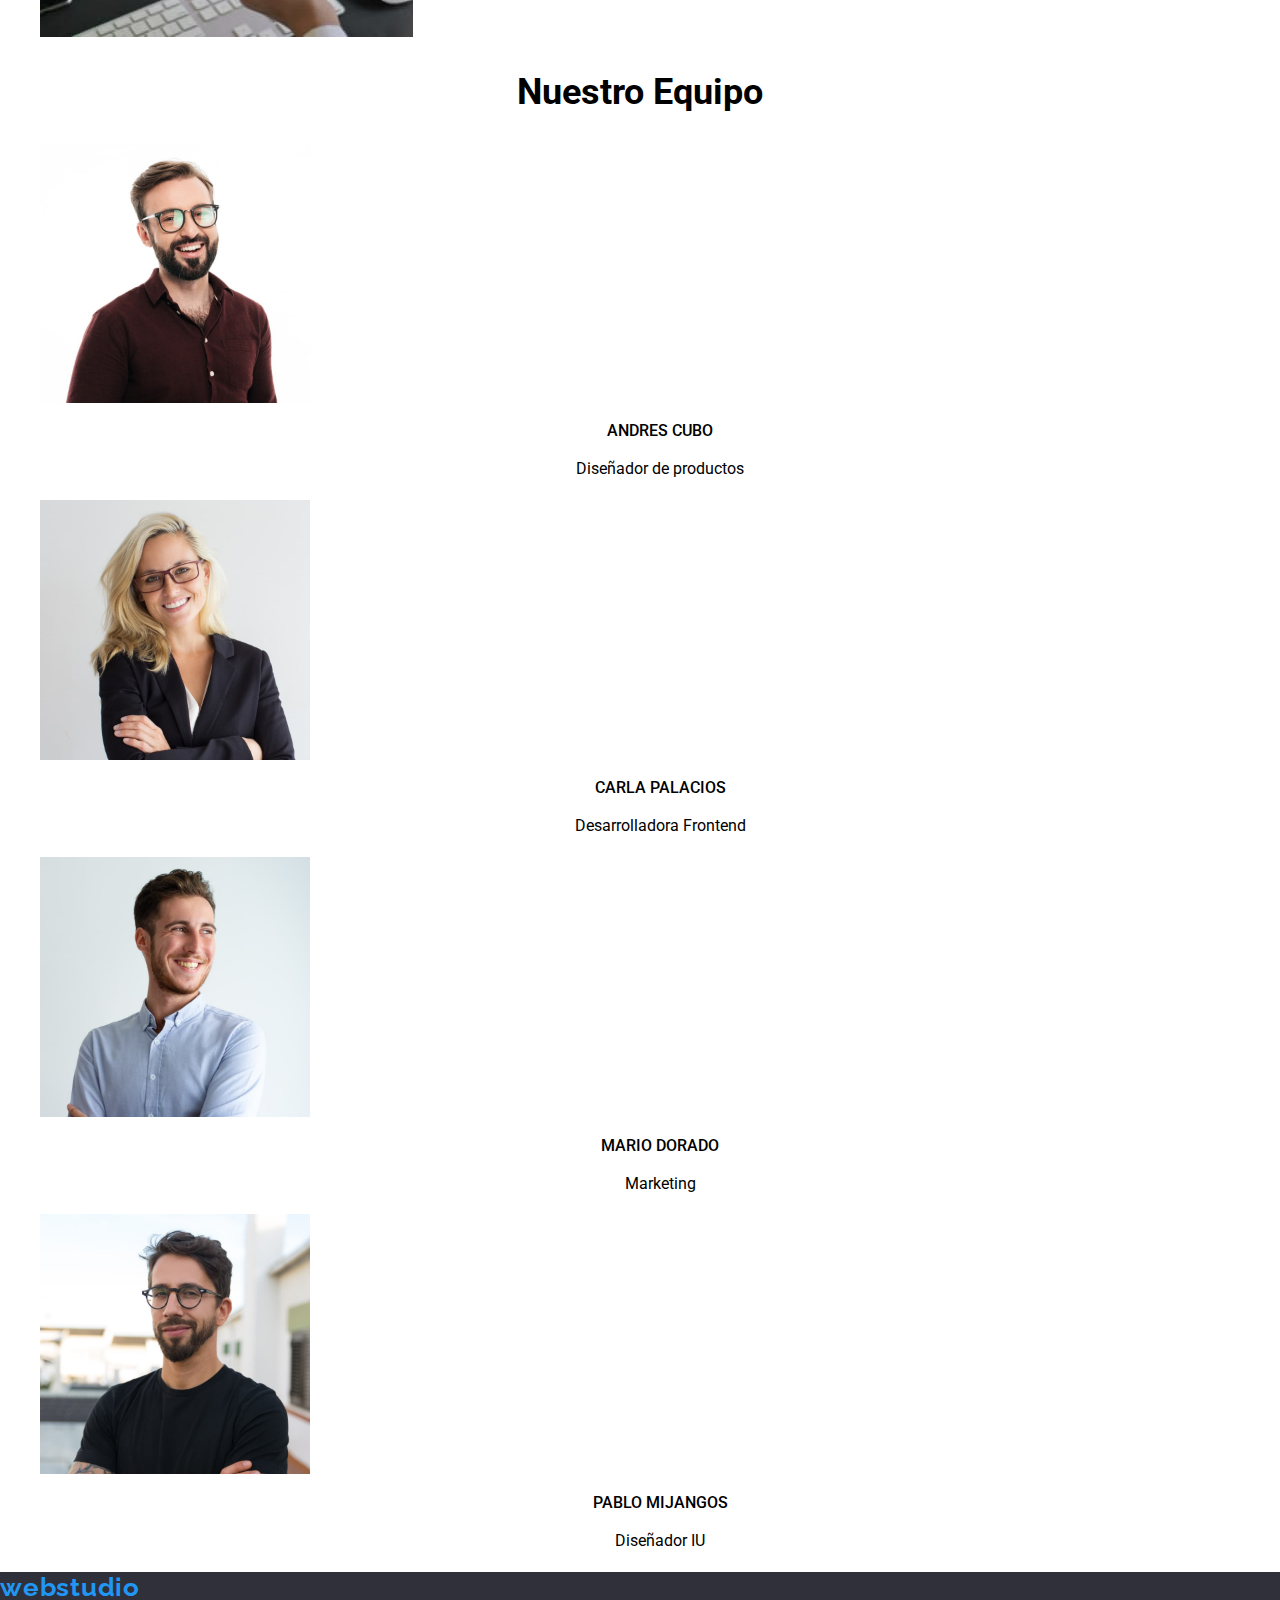
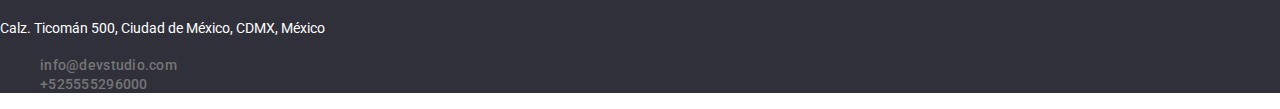
==== commit f2eb57de: "decima revision tarea dos" ====
--- a/index.html
+++ b/index.html
@@ -21,40 +21,25 @@
       <!--contiene la navegacion principal de la pagina-->
       <nav class="navegacion-principal">
         <ul class="enlaces">
-          <li>
-            <a class="webstudio" href="./index.html" rel="noreferrer noopener"
+          <li >
+            <a  class="webstudio"  href="./index.html" rel="noreferrer noopener"
               >Webstudio</a
             >
           </li>
           <li>
-            <a
-              class="pagina-activa"
-              href="./studio.html"
-              rel="noreferrer noopener"
-              >Estudio</a
-            >
+            <a class="color-activo" href="./index.html" rel="noreferrer noopener">Estudio</a>
           </li>
           <li>
-            <a
-              class="pagina-activa"
-              href="./portafolio.html"
-              rel="noreferrer noopener"
-              >Portafolio</a
-            >
+            <a href="./portafolio.html" rel="noreferrer noopener">Portafolio</a>
           </li>
-          <li>
-            <a
-              class="pagina-activa"
-              href="./index.html"
-              rel="noreferrer noopener"
-              >Contactos</a
-            >
+          <li >
+            <a href="./index.html" rel="noreferrer noopener">Contactos</a>
           </li>
         </ul>
         <ul class="contactos">
           <!--contiene el correo y el numero de contacto-->
-          <li><a href="mailto:info@devstudio.com">info@devstudio.com</a></li>
-          <li><a href="tel:+525555296000">+525555296000</a></li>
+          <li><a class="color-contacto" href="mailto:info@devstudio.com">info@devstudio.com</a></li>
+          <li><a class="color-contacto" href="tel:+525555296000">+525555296000</a></li>
         </ul>
         <!--cierra el contenedor del correo y el numero de contacto-->
       </nav>
--- a/css/styles.css
+++ b/css/styles.css
@@ -58,17 +58,16 @@
 list-style-type: none;
 text-decoration: none;
 }
-a:hover{
-    color:#2196f3;
-}
-.pagina-activa:focus {
-color: #2196F3;
-}
-.pagina-activa {
-    color: #2196F3;}
-a:active{
+.color-activo:hover {
     color:#2196F3;
 }
+.color-activo:focus{
+    color: #2196F3;
+}
+.color-activo{
+    color: #2196F3;
+}
+
 .webstudio{
     font-family:'Raleway';;
     font-style: normal;
@@ -90,7 +89,12 @@
     list-style-type: none;
     text-decoration: none;
     }
-
+a:hover{
+    color: #2196F3;
+}
+a:focus{
+    color:#2196F3;
+}
 /*seccion principal pagina*/
 .seccion-principal{
     background-color: #2f303a;
